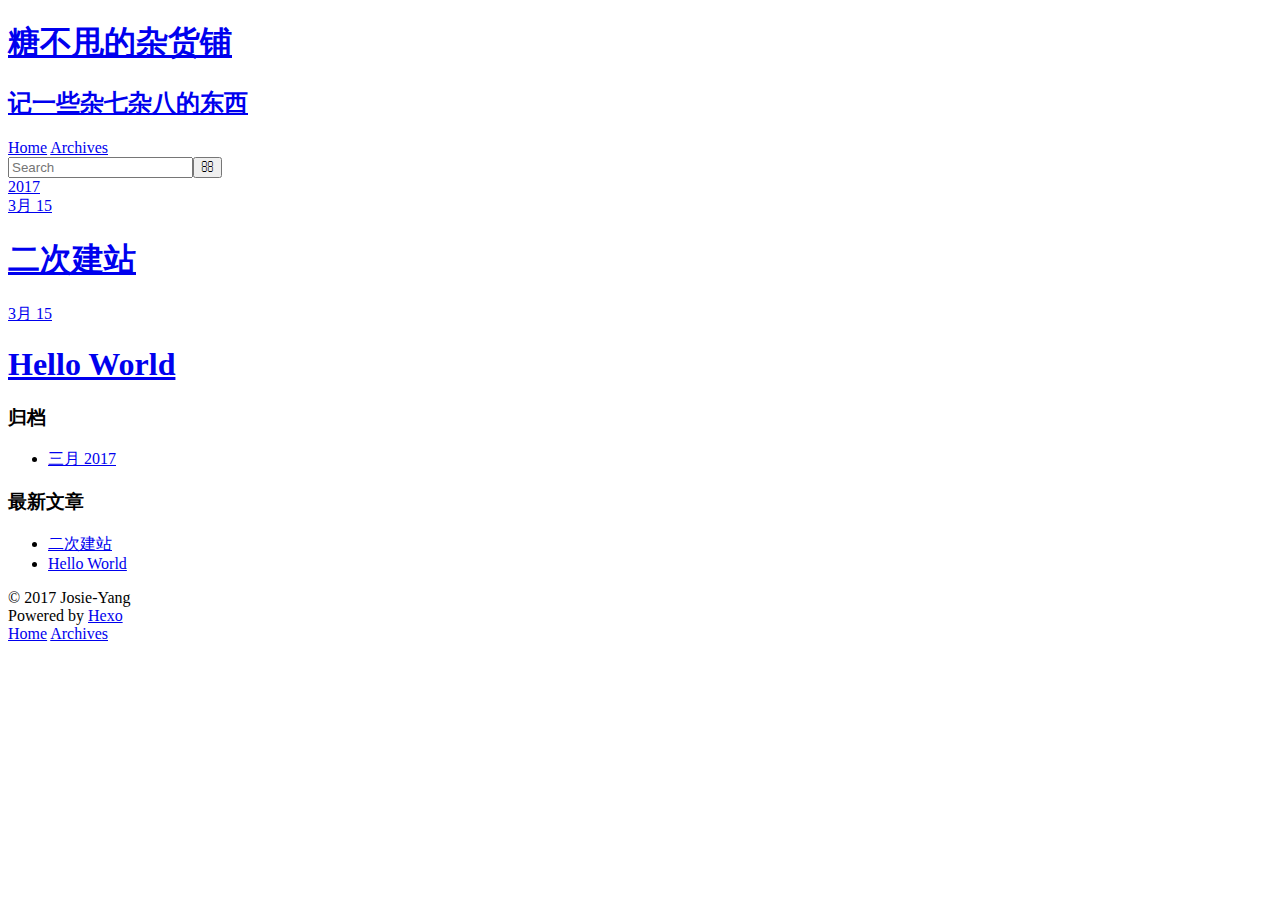
==== archives/index.html @ cf498991 "Site updated: 2017-03-15 00:57:02" ====
<!DOCTYPE html>
<html>
<head>
  <meta charset="utf-8">
  
  <title>归档 | 糖不甩的杂货铺</title>
  <meta name="viewport" content="width=device-width, initial-scale=1, maximum-scale=1">
  <meta property="og:type" content="website">
<meta property="og:title" content="糖不甩的杂货铺">
<meta property="og:url" content="https://josie-young.github.io/tangbushuai/archives/index.html">
<meta property="og:site_name" content="糖不甩的杂货铺">
<meta name="twitter:card" content="summary">
<meta name="twitter:title" content="糖不甩的杂货铺">
  
    <link rel="alternate" href="/atom.xml" title="糖不甩的杂货铺" type="application/atom+xml">
  
  
    <link rel="icon" href="/favicon.png">
  
  
    <link href="//fonts.googleapis.com/css?family=Source+Code+Pro" rel="stylesheet" type="text/css">
  
  <link rel="stylesheet" href="/tangbushuai/css/style.css">
  

</head>

<body>
  <div id="container">
    <div id="wrap">
      <header id="header">
  <div id="banner"></div>
  <div id="header-outer" class="outer">
    <div id="header-title" class="inner">
      <h1 id="logo-wrap">
        <a href="/tangbushuai/" id="logo">糖不甩的杂货铺</a>
      </h1>
      
        <h2 id="subtitle-wrap">
          <a href="/tangbushuai/" id="subtitle">记一些杂七杂八的东西</a>
        </h2>
      
    </div>
    <div id="header-inner" class="inner">
      <nav id="main-nav">
        <a id="main-nav-toggle" class="nav-icon"></a>
        
          <a class="main-nav-link" href="/tangbushuai/">Home</a>
        
          <a class="main-nav-link" href="/tangbushuai/archives">Archives</a>
        
      </nav>
      <nav id="sub-nav">
        
          <a id="nav-rss-link" class="nav-icon" href="/atom.xml" title="RSS Feed"></a>
        
        <a id="nav-search-btn" class="nav-icon" title="搜索"></a>
      </nav>
      <div id="search-form-wrap">
        <form action="//google.com/search" method="get" accept-charset="UTF-8" class="search-form"><input type="search" name="q" results="0" class="search-form-input" placeholder="Search"><button type="submit" class="search-form-submit">&#xF002;</button><input type="hidden" name="sitesearch" value="https://josie-young.github.io/tangbushuai"></form>
      </div>
    </div>
  </div>
</header>
      <div class="outer">
        <section id="main">
  
  
    
    
      
      
      <section class="archives-wrap">
        <div class="archive-year-wrap">
          <a href="/tangbushuai/archives/2017" class="archive-year">2017</a>
        </div>
        <div class="archives">
    
    <article class="archive-article archive-type-post">
  <div class="archive-article-inner">
    <header class="archive-article-header">
      <a href="/tangbushuai/2017/03/15/二次建站/" class="archive-article-date">
  <time datetime="2017-03-14T16:54:30.000Z" itemprop="datePublished">3月 15</time>
</a>
      
  
    <h1 itemprop="name">
      <a class="archive-article-title" href="/tangbushuai/2017/03/15/二次建站/">二次建站</a>
    </h1>
  

    </header>
  </div>
</article>
  
    
    
    <article class="archive-article archive-type-post">
  <div class="archive-article-inner">
    <header class="archive-article-header">
      <a href="/tangbushuai/2017/03/15/hello-world/" class="archive-article-date">
  <time datetime="2017-03-14T16:50:37.000Z" itemprop="datePublished">3月 15</time>
</a>
      
  
    <h1 itemprop="name">
      <a class="archive-article-title" href="/tangbushuai/2017/03/15/hello-world/">Hello World</a>
    </h1>
  

    </header>
  </div>
</article>
  
  
    </div></section>
  

</section>
        
          <aside id="sidebar">
  
    

  
    

  
    
  
    
  <div class="widget-wrap">
    <h3 class="widget-title">归档</h3>
    <div class="widget">
      <ul class="archive-list"><li class="archive-list-item"><a class="archive-list-link" href="/tangbushuai/archives/2017/03/">三月 2017</a></li></ul>
    </div>
  </div>


  
    
  <div class="widget-wrap">
    <h3 class="widget-title">最新文章</h3>
    <div class="widget">
      <ul>
        
          <li>
            <a href="/tangbushuai/2017/03/15/二次建站/">二次建站</a>
          </li>
        
          <li>
            <a href="/tangbushuai/2017/03/15/hello-world/">Hello World</a>
          </li>
        
      </ul>
    </div>
  </div>

  
</aside>
        
      </div>
      <footer id="footer">
  
  <div class="outer">
    <div id="footer-info" class="inner">
      &copy; 2017 Josie-Yang<br>
      Powered by <a href="http://hexo.io/" target="_blank">Hexo</a>
    </div>
  </div>
</footer>
    </div>
    <nav id="mobile-nav">
  
    <a href="/tangbushuai/" class="mobile-nav-link">Home</a>
  
    <a href="/tangbushuai/archives" class="mobile-nav-link">Archives</a>
  
</nav>
    

<script src="//ajax.googleapis.com/ajax/libs/jquery/2.0.3/jquery.min.js"></script>


  <link rel="stylesheet" href="/tangbushuai/fancybox/jquery.fancybox.css">
  <script src="/tangbushuai/fancybox/jquery.fancybox.pack.js"></script>


<script src="/tangbushuai/js/script.js"></script>

  </div>
</body>
</html>
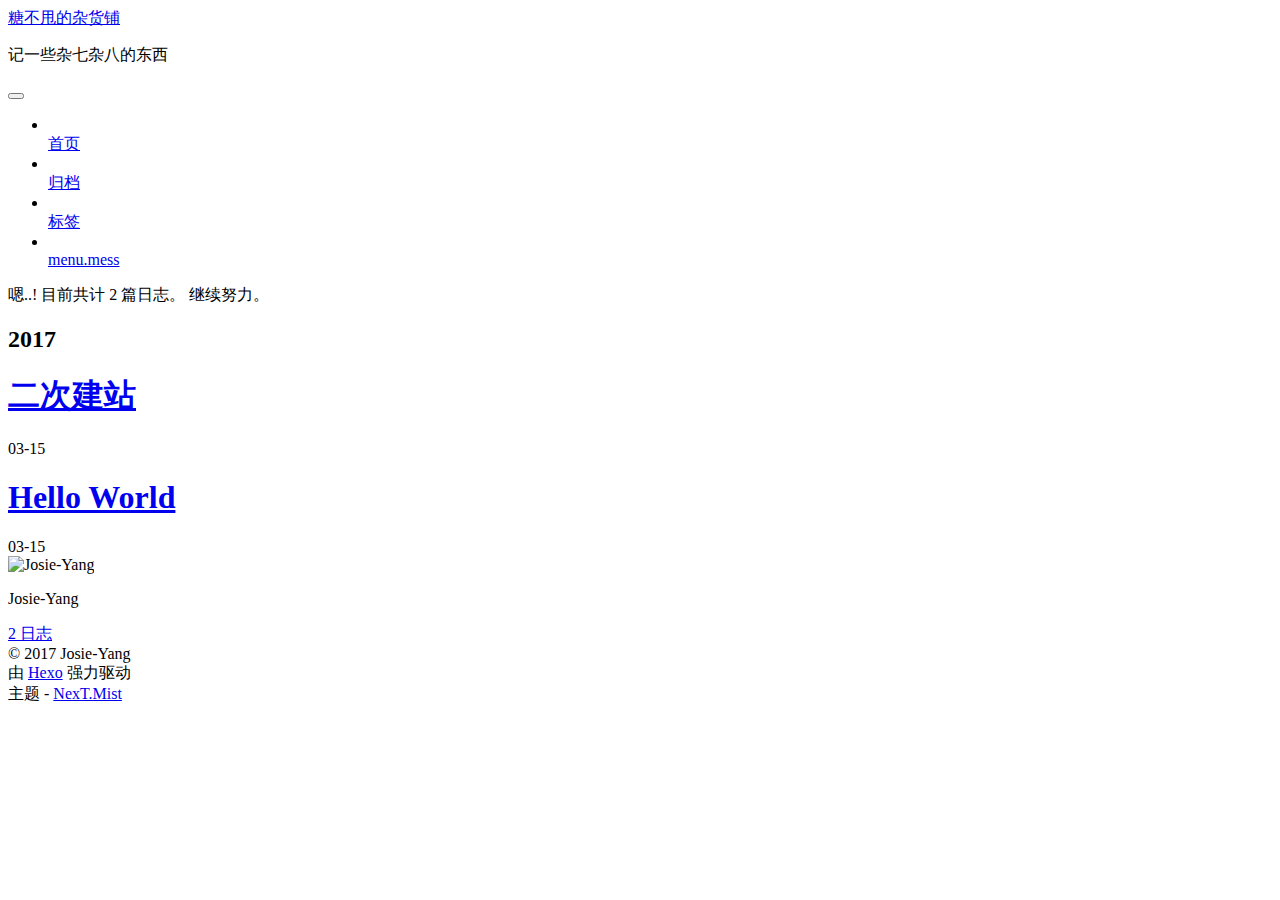
==== commit acc68580: "Site updated: 2017-03-15 02:18:30" ====
--- a/archives/index.html
+++ b/archives/index.html
@@ -1,193 +1,581 @@
-<!DOCTYPE html>
-<html>
+<!doctype html>
+
+
+
+  
+
+
+<html class="theme-next mist use-motion" lang="zh-Hans">
 <head>
-  <meta charset="utf-8">
-  
-  <title>归档 | 糖不甩的杂货铺</title>
-  <meta name="viewport" content="width=device-width, initial-scale=1, maximum-scale=1">
-  <meta property="og:type" content="website">
+  <meta charset="UTF-8"/>
+<meta http-equiv="X-UA-Compatible" content="IE=edge" />
+<meta name="viewport" content="width=device-width, initial-scale=1, maximum-scale=1"/>
+
+
+
+<meta http-equiv="Cache-Control" content="no-transform" />
+<meta http-equiv="Cache-Control" content="no-siteapp" />
+
+
+
+
+
+
+
+
+
+
+
+
+
+
+
+  
+  
+  <link href="/tangbushuai/lib/fancybox/source/jquery.fancybox.css?v=2.1.5" rel="stylesheet" type="text/css" />
+
+
+
+
+  
+  
+  
+  
+
+  
+    
+    
+  
+
+  
+
+  
+
+  
+
+  
+
+  
+    
+    
+    <link href="//fonts.googleapis.com/css?family=Lato:300,300italic,400,400italic,700,700italic&subset=latin,latin-ext" rel="stylesheet" type="text/css">
+  
+
+
+
+
+
+
+<link href="/tangbushuai/lib/font-awesome/css/font-awesome.min.css?v=4.6.2" rel="stylesheet" type="text/css" />
+
+<link href="/tangbushuai/css/main.css?v=5.1.0" rel="stylesheet" type="text/css" />
+
+
+  <meta name="keywords" content="Hexo, NexT" />
+
+
+
+
+
+
+
+
+  <link rel="shortcut icon" type="image/x-icon" href="/tangbushuai/favicon.ico?v=5.1.0" />
+
+
+
+
+
+
+<meta property="og:type" content="website">
 <meta property="og:title" content="糖不甩的杂货铺">
 <meta property="og:url" content="https://josie-young.github.io/tangbushuai/archives/index.html">
 <meta property="og:site_name" content="糖不甩的杂货铺">
 <meta name="twitter:card" content="summary">
 <meta name="twitter:title" content="糖不甩的杂货铺">
-  
-    <link rel="alternate" href="/atom.xml" title="糖不甩的杂货铺" type="application/atom+xml">
-  
-  
-    <link rel="icon" href="/favicon.png">
-  
-  
-    <link href="//fonts.googleapis.com/css?family=Source+Code+Pro" rel="stylesheet" type="text/css">
-  
-  <link rel="stylesheet" href="/tangbushuai/css/style.css">
-  
-
+
+
+
+<script type="text/javascript" id="hexo.configurations">
+  var NexT = window.NexT || {};
+  var CONFIG = {
+    root: '/tangbushuai/',
+    scheme: 'Mist',
+    sidebar: {"position":"left","display":"post","offset":12,"offset_float":0,"b2t":false,"scrollpercent":false},
+    fancybox: true,
+    motion: true,
+    duoshuo: {
+      userId: '0',
+      author: '博主'
+    },
+    algolia: {
+      applicationID: '',
+      apiKey: '',
+      indexName: '',
+      hits: {"per_page":10},
+      labels: {"input_placeholder":"Search for Posts","hits_empty":"We didn't find any results for the search: ${query}","hits_stats":"${hits} results found in ${time} ms"}
+    }
+  };
+</script>
+
+
+
+  <link rel="canonical" href="https://josie-young.github.io/tangbushuai/archives/"/>
+
+
+
+
+
+  <title> 归档 | 糖不甩的杂货铺 </title>
 </head>
 
-<body>
-  <div id="container">
-    <div id="wrap">
-      <header id="header">
-  <div id="banner"></div>
-  <div id="header-outer" class="outer">
-    <div id="header-title" class="inner">
-      <h1 id="logo-wrap">
-        <a href="/tangbushuai/" id="logo">糖不甩的杂货铺</a>
+<body itemscope itemtype="http://schema.org/WebPage" lang="zh-Hans">
+
+  
+
+
+
+
+
+
+
+
+
+
+
+
+
+
+  
+  
+    
+  
+
+  <div class="container one-collumn sidebar-position-left  page-archive  ">
+    <div class="headband"></div>
+
+    <header id="header" class="header" itemscope itemtype="http://schema.org/WPHeader">
+      <div class="header-inner"><div class="site-brand-wrapper">
+  <div class="site-meta ">
+    
+
+    <div class="custom-logo-site-title">
+      <a href="/tangbushuai/"  class="brand" rel="start">
+        <span class="logo-line-before"><i></i></span>
+        <span class="site-title">糖不甩的杂货铺</span>
+        <span class="logo-line-after"><i></i></span>
+      </a>
+    </div>
+      
+        <p class="site-subtitle">记一些杂七杂八的东西</p>
+      
+  </div>
+
+  <div class="site-nav-toggle">
+    <button>
+      <span class="btn-bar"></span>
+      <span class="btn-bar"></span>
+      <span class="btn-bar"></span>
+    </button>
+  </div>
+</div>
+
+<nav class="site-nav">
+  
+
+  
+    <ul id="menu" class="menu">
+      
+        
+        <li class="menu-item menu-item-home">
+          <a href="/tangbushuai/" rel="section">
+            
+              <i class="menu-item-icon fa fa-fw fa-home"></i> <br />
+            
+            首页
+          </a>
+        </li>
+      
+        
+        <li class="menu-item menu-item-archives">
+          <a href="/tangbushuai/archives" rel="section">
+            
+              <i class="menu-item-icon fa fa-fw fa-archive"></i> <br />
+            
+            归档
+          </a>
+        </li>
+      
+        
+        <li class="menu-item menu-item-tags">
+          <a href="/tangbushuai/tags" rel="section">
+            
+              <i class="menu-item-icon fa fa-fw fa-tags"></i> <br />
+            
+            标签
+          </a>
+        </li>
+      
+        
+        <li class="menu-item menu-item-mess">
+          <a href="/tangbushuai/mess" rel="section">
+            
+              <i class="menu-item-icon fa fa-fw fa-heartbeat"></i> <br />
+            
+            menu.mess
+          </a>
+        </li>
+      
+
+      
+    </ul>
+  
+
+  
+</nav>
+
+
+
+ </div>
+    </header>
+
+    <main id="main" class="main">
+      <div class="main-inner">
+        <div class="content-wrap">
+          <div id="content" class="content">
+            
+
+  <section id="posts" class="posts-collapse">
+    <span class="archive-move-on"></span>
+
+    <span class="archive-page-counter">
+      
+      
+      
+        
+      
+      嗯..! 目前共计 2 篇日志。 继续努力。
+    </span>
+
+    
+
+      
+      
+      
+
+      
+        
+        <div class="collection-title">
+          <h2 class="archive-year motion-element" id="archive-year-2017">2017</h2>
+        </div>
+      
+      
+
+      
+
+  <article class="post post-type-normal" itemscope itemtype="http://schema.org/Article">
+    <header class="post-header">
+
+      <h1 class="post-title">
+        
+            <a class="post-title-link" href="/tangbushuai/2017/03/15/二次建站/" itemprop="url">
+              
+                <span itemprop="name">二次建站</span>
+              
+            </a>
+        
       </h1>
-      
-        <h2 id="subtitle-wrap">
-          <a href="/tangbushuai/" id="subtitle">记一些杂七杂八的东西</a>
-        </h2>
-      
-    </div>
-    <div id="header-inner" class="inner">
-      <nav id="main-nav">
-        <a id="main-nav-toggle" class="nav-icon"></a>
-        
-          <a class="main-nav-link" href="/tangbushuai/">Home</a>
-        
-          <a class="main-nav-link" href="/tangbushuai/archives">Archives</a>
-        
-      </nav>
-      <nav id="sub-nav">
-        
-          <a id="nav-rss-link" class="nav-icon" href="/atom.xml" title="RSS Feed"></a>
-        
-        <a id="nav-search-btn" class="nav-icon" title="搜索"></a>
-      </nav>
-      <div id="search-form-wrap">
-        <form action="//google.com/search" method="get" accept-charset="UTF-8" class="search-form"><input type="search" name="q" results="0" class="search-form-input" placeholder="Search"><button type="submit" class="search-form-submit">&#xF002;</button><input type="hidden" name="sitesearch" value="https://josie-young.github.io/tangbushuai"></form>
+
+      <div class="post-meta">
+        <time class="post-time" itemprop="dateCreated"
+              datetime="2017-03-15T00:54:30+08:00"
+              content="2017-03-15" >
+          03-15
+        </time>
       </div>
+
+    </header>
+  </article>
+
+
+
+    
+
+      
+      
+      
+
+      
+      
+
+      
+
+  <article class="post post-type-normal" itemscope itemtype="http://schema.org/Article">
+    <header class="post-header">
+
+      <h1 class="post-title">
+        
+            <a class="post-title-link" href="/tangbushuai/2017/03/15/hello-world/" itemprop="url">
+              
+                <span itemprop="name">Hello World</span>
+              
+            </a>
+        
+      </h1>
+
+      <div class="post-meta">
+        <time class="post-time" itemprop="dateCreated"
+              datetime="2017-03-15T00:50:37+08:00"
+              content="2017-03-15" >
+          03-15
+        </time>
+      </div>
+
+    </header>
+  </article>
+
+
+
+    
+
+  </section>
+
+  
+
+
+          
+          </div>
+          
+
+
+          
+
+        </div>
+        
+          
+  
+  <div class="sidebar-toggle">
+    <div class="sidebar-toggle-line-wrap">
+      <span class="sidebar-toggle-line sidebar-toggle-line-first"></span>
+      <span class="sidebar-toggle-line sidebar-toggle-line-middle"></span>
+      <span class="sidebar-toggle-line sidebar-toggle-line-last"></span>
     </div>
   </div>
-</header>
-      <div class="outer">
-        <section id="main">
-  
-  
-    
-    
-      
-      
-      <section class="archives-wrap">
-        <div class="archive-year-wrap">
-          <a href="/tangbushuai/archives/2017" class="archive-year">2017</a>
+
+  <aside id="sidebar" class="sidebar">
+    <div class="sidebar-inner">
+
+      
+
+      
+
+      <section class="site-overview sidebar-panel sidebar-panel-active">
+        <div class="site-author motion-element" itemprop="author" itemscope itemtype="http://schema.org/Person">
+          <img class="site-author-image" itemprop="image"
+               src="/tangbushuai/images/avatar.gif"
+               alt="Josie-Yang" />
+          <p class="site-author-name" itemprop="name">Josie-Yang</p>
+           
+              <p class="site-description motion-element" itemprop="description"></p>
+          
         </div>
-        <div class="archives">
-    
-    <article class="archive-article archive-type-post">
-  <div class="archive-article-inner">
-    <header class="archive-article-header">
-      <a href="/tangbushuai/2017/03/15/二次建站/" class="archive-article-date">
-  <time datetime="2017-03-14T16:54:30.000Z" itemprop="datePublished">3月 15</time>
-</a>
-      
-  
-    <h1 itemprop="name">
-      <a class="archive-article-title" href="/tangbushuai/2017/03/15/二次建站/">二次建站</a>
-    </h1>
-  
-
-    </header>
+        <nav class="site-state motion-element">
+
+          
+            <div class="site-state-item site-state-posts">
+              <a href="/tangbushuai/archives">
+                <span class="site-state-item-count">2</span>
+                <span class="site-state-item-name">日志</span>
+              </a>
+            </div>
+          
+
+          
+
+          
+
+        </nav>
+
+        
+
+        <div class="links-of-author motion-element">
+          
+        </div>
+
+        
+        
+
+        
+        
+
+        
+
+
+      </section>
+
+      
+
+      
+
+    </div>
+  </aside>
+
+
+        
+      </div>
+    </main>
+
+    <footer id="footer" class="footer">
+      <div class="footer-inner">
+        <div class="copyright" >
+  
+  &copy; 
+  <span itemprop="copyrightYear">2017</span>
+  <span class="with-love">
+    <i class="fa fa-heart"></i>
+  </span>
+  <span class="author" itemprop="copyrightHolder">Josie-Yang</span>
+</div>
+
+
+<div class="powered-by">
+  由 <a class="theme-link" href="https://hexo.io">Hexo</a> 强力驱动
+</div>
+
+<div class="theme-info">
+  主题 -
+  <a class="theme-link" href="https://github.com/iissnan/hexo-theme-next">
+    NexT.Mist
+  </a>
+</div>
+
+
+        
+
+        
+      </div>
+    </footer>
+
+    
+      <div class="back-to-top">
+        <i class="fa fa-arrow-up"></i>
+        
+      </div>
+    
+    
   </div>
-</article>
-  
-    
-    
-    <article class="archive-article archive-type-post">
-  <div class="archive-article-inner">
-    <header class="archive-article-header">
-      <a href="/tangbushuai/2017/03/15/hello-world/" class="archive-article-date">
-  <time datetime="2017-03-14T16:50:37.000Z" itemprop="datePublished">3月 15</time>
-</a>
-      
-  
-    <h1 itemprop="name">
-      <a class="archive-article-title" href="/tangbushuai/2017/03/15/hello-world/">Hello World</a>
-    </h1>
-  
-
-    </header>
-  </div>
-</article>
-  
-  
-    </div></section>
-  
-
-</section>
-        
-          <aside id="sidebar">
-  
-    
-
-  
-    
-
-  
-    
-  
-    
-  <div class="widget-wrap">
-    <h3 class="widget-title">归档</h3>
-    <div class="widget">
-      <ul class="archive-list"><li class="archive-list-item"><a class="archive-list-link" href="/tangbushuai/archives/2017/03/">三月 2017</a></li></ul>
-    </div>
-  </div>
-
-
-  
-    
-  <div class="widget-wrap">
-    <h3 class="widget-title">最新文章</h3>
-    <div class="widget">
-      <ul>
-        
-          <li>
-            <a href="/tangbushuai/2017/03/15/二次建站/">二次建站</a>
-          </li>
-        
-          <li>
-            <a href="/tangbushuai/2017/03/15/hello-world/">Hello World</a>
-          </li>
-        
-      </ul>
-    </div>
-  </div>
-
-  
-</aside>
-        
-      </div>
-      <footer id="footer">
-  
-  <div class="outer">
-    <div id="footer-info" class="inner">
-      &copy; 2017 Josie-Yang<br>
-      Powered by <a href="http://hexo.io/" target="_blank">Hexo</a>
-    </div>
-  </div>
-</footer>
-    </div>
-    <nav id="mobile-nav">
-  
-    <a href="/tangbushuai/" class="mobile-nav-link">Home</a>
-  
-    <a href="/tangbushuai/archives" class="mobile-nav-link">Archives</a>
-  
-</nav>
-    
-
-<script src="//ajax.googleapis.com/ajax/libs/jquery/2.0.3/jquery.min.js"></script>
-
-
-  <link rel="stylesheet" href="/tangbushuai/fancybox/jquery.fancybox.css">
-  <script src="/tangbushuai/fancybox/jquery.fancybox.pack.js"></script>
-
-
-<script src="/tangbushuai/js/script.js"></script>
-
-  </div>
+
+  
+
+<script type="text/javascript">
+  if (Object.prototype.toString.call(window.Promise) !== '[object Function]') {
+    window.Promise = null;
+  }
+</script>
+
+
+
+
+
+
+
+
+
+  
+
+
+
+
+  
+  <script type="text/javascript" src="/tangbushuai/lib/jquery/index.js?v=2.1.3"></script>
+
+  
+  <script type="text/javascript" src="/tangbushuai/lib/fastclick/lib/fastclick.min.js?v=1.0.6"></script>
+
+  
+  <script type="text/javascript" src="/tangbushuai/lib/jquery_lazyload/jquery.lazyload.js?v=1.9.7"></script>
+
+  
+  <script type="text/javascript" src="/tangbushuai/lib/velocity/velocity.min.js?v=1.2.1"></script>
+
+  
+  <script type="text/javascript" src="/tangbushuai/lib/velocity/velocity.ui.min.js?v=1.2.1"></script>
+
+  
+  <script type="text/javascript" src="/tangbushuai/lib/fancybox/source/jquery.fancybox.pack.js?v=2.1.5"></script>
+
+
+  
+
+
+  <script type="text/javascript" src="/tangbushuai/js/src/utils.js?v=5.1.0"></script>
+
+  <script type="text/javascript" src="/tangbushuai/js/src/motion.js?v=5.1.0"></script>
+
+
+
+  
+  
+
+  
+  
+    <script type="text/javascript" id="motion.page.archive">
+      $('.archive-year').velocity('transition.slideLeftIn');
+    </script>
+  
+
+
+  
+
+
+  <script type="text/javascript" src="/tangbushuai/js/src/bootstrap.js?v=5.1.0"></script>
+
+
+
+  
+
+
+
+  
+
+
+
+
+	
+
+
+
+
+
+  
+
+
+
+
+
+  
+
+
+
+
+
+  
+
+
+
+  
+  
+
+  
+
+  
+
+  
+
+  
+
+
+  
+
 </body>
-</html>+</html>
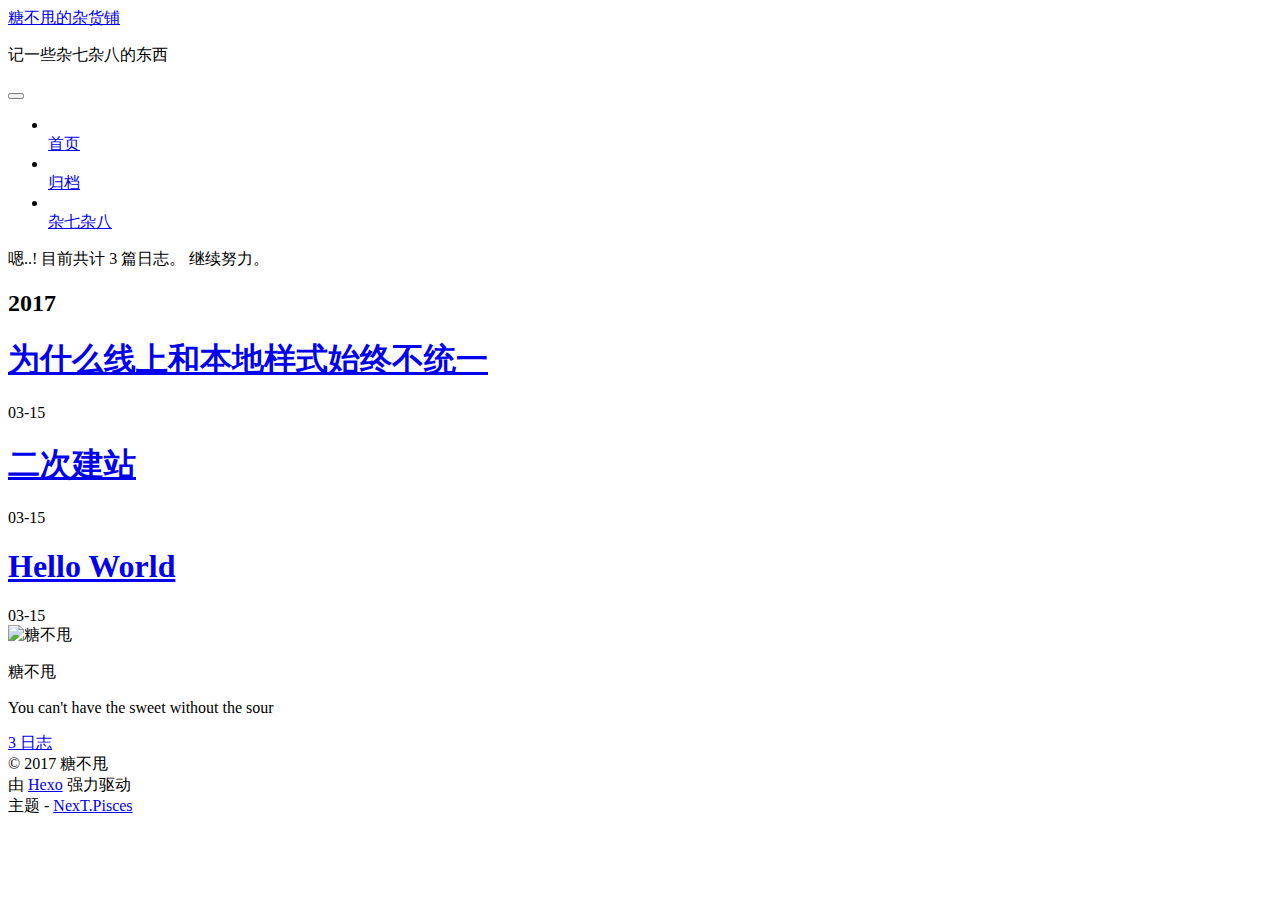
==== commit 7e02f348: "Site updated: 2017-03-15 03:04:59" ====
--- a/archives/index.html
+++ b/archives/index.html
@@ -5,7 +5,7 @@
   
 
 
-<html class="theme-next mist use-motion" lang="zh-Hans">
+<html class="theme-next pisces use-motion" lang="zh-Hans">
 <head>
   <meta charset="UTF-8"/>
 <meta http-equiv="X-UA-Compatible" content="IE=edge" />
@@ -87,12 +87,15 @@
 
 
 
+<meta name="description" content="You can&apos;t have the sweet without the sour">
 <meta property="og:type" content="website">
 <meta property="og:title" content="糖不甩的杂货铺">
 <meta property="og:url" content="https://josie-young.github.io/tangbushuai/archives/index.html">
 <meta property="og:site_name" content="糖不甩的杂货铺">
+<meta property="og:description" content="You can&apos;t have the sweet without the sour">
 <meta name="twitter:card" content="summary">
 <meta name="twitter:title" content="糖不甩的杂货铺">
+<meta name="twitter:description" content="You can&apos;t have the sweet without the sour">
 
 
 
@@ -100,7 +103,7 @@
   var NexT = window.NexT || {};
   var CONFIG = {
     root: '/tangbushuai/',
-    scheme: 'Mist',
+    scheme: 'Pisces',
     sidebar: {"position":"left","display":"post","offset":12,"offset_float":0,"b2t":false,"scrollpercent":false},
     fancybox: true,
     motion: true,
@@ -207,22 +210,12 @@
         </li>
       
         
-        <li class="menu-item menu-item-tags">
-          <a href="/tangbushuai/tags" rel="section">
+        <li class="menu-item menu-item-mess">
+          <a href="/tangbushuai/mess" rel="section">
             
               <i class="menu-item-icon fa fa-fw fa-tags"></i> <br />
             
-            标签
-          </a>
-        </li>
-      
-        
-        <li class="menu-item menu-item-mess">
-          <a href="/tangbushuai/mess" rel="section">
-            
-              <i class="menu-item-icon fa fa-fw fa-heartbeat"></i> <br />
-            
-            menu.mess
+            杂七杂八
           </a>
         </li>
       
@@ -254,7 +247,7 @@
       
         
       
-      嗯..! 目前共计 2 篇日志。 继续努力。
+      嗯..! 目前共计 3 篇日志。 继续努力。
     </span>
 
     
@@ -268,6 +261,43 @@
         <div class="collection-title">
           <h2 class="archive-year motion-element" id="archive-year-2017">2017</h2>
         </div>
+      
+      
+
+      
+
+  <article class="post post-type-normal" itemscope itemtype="http://schema.org/Article">
+    <header class="post-header">
+
+      <h1 class="post-title">
+        
+            <a class="post-title-link" href="/tangbushuai/2017/03/15/为什么线上和本地样式始终不统一/" itemprop="url">
+              
+                <span itemprop="name">为什么线上和本地样式始终不统一</span>
+              
+            </a>
+        
+      </h1>
+
+      <div class="post-meta">
+        <time class="post-time" itemprop="dateCreated"
+              datetime="2017-03-15T03:03:58+08:00"
+              content="2017-03-15" >
+          03-15
+        </time>
+      </div>
+
+    </header>
+  </article>
+
+
+
+    
+
+      
+      
+      
+
       
       
 
@@ -372,11 +402,11 @@
       <section class="site-overview sidebar-panel sidebar-panel-active">
         <div class="site-author motion-element" itemprop="author" itemscope itemtype="http://schema.org/Person">
           <img class="site-author-image" itemprop="image"
-               src="/tangbushuai/images/avatar.gif"
-               alt="Josie-Yang" />
-          <p class="site-author-name" itemprop="name">Josie-Yang</p>
+               src="/tangbushuai/upload/avatar.png"
+               alt="糖不甩" />
+          <p class="site-author-name" itemprop="name">糖不甩</p>
            
-              <p class="site-description motion-element" itemprop="description"></p>
+              <p class="site-description motion-element" itemprop="description">You can't have the sweet without the sour</p>
           
         </div>
         <nav class="site-state motion-element">
@@ -384,7 +414,7 @@
           
             <div class="site-state-item site-state-posts">
               <a href="/tangbushuai/archives">
-                <span class="site-state-item-count">2</span>
+                <span class="site-state-item-count">3</span>
                 <span class="site-state-item-name">日志</span>
               </a>
             </div>
@@ -434,7 +464,7 @@
   <span class="with-love">
     <i class="fa fa-heart"></i>
   </span>
-  <span class="author" itemprop="copyrightHolder">Josie-Yang</span>
+  <span class="author" itemprop="copyrightHolder">糖不甩</span>
 </div>
 
 
@@ -445,7 +475,7 @@
 <div class="theme-info">
   主题 -
   <a class="theme-link" href="https://github.com/iissnan/hexo-theme-next">
-    NexT.Mist
+    NexT.Pisces
   </a>
 </div>
 
@@ -517,6 +547,13 @@
   
   
 
+
+  <script type="text/javascript" src="/tangbushuai/js/src/affix.js?v=5.1.0"></script>
+
+  <script type="text/javascript" src="/tangbushuai/js/src/schemes/pisces.js?v=5.1.0"></script>
+
+
+
   
   
     <script type="text/javascript" id="motion.page.archive">
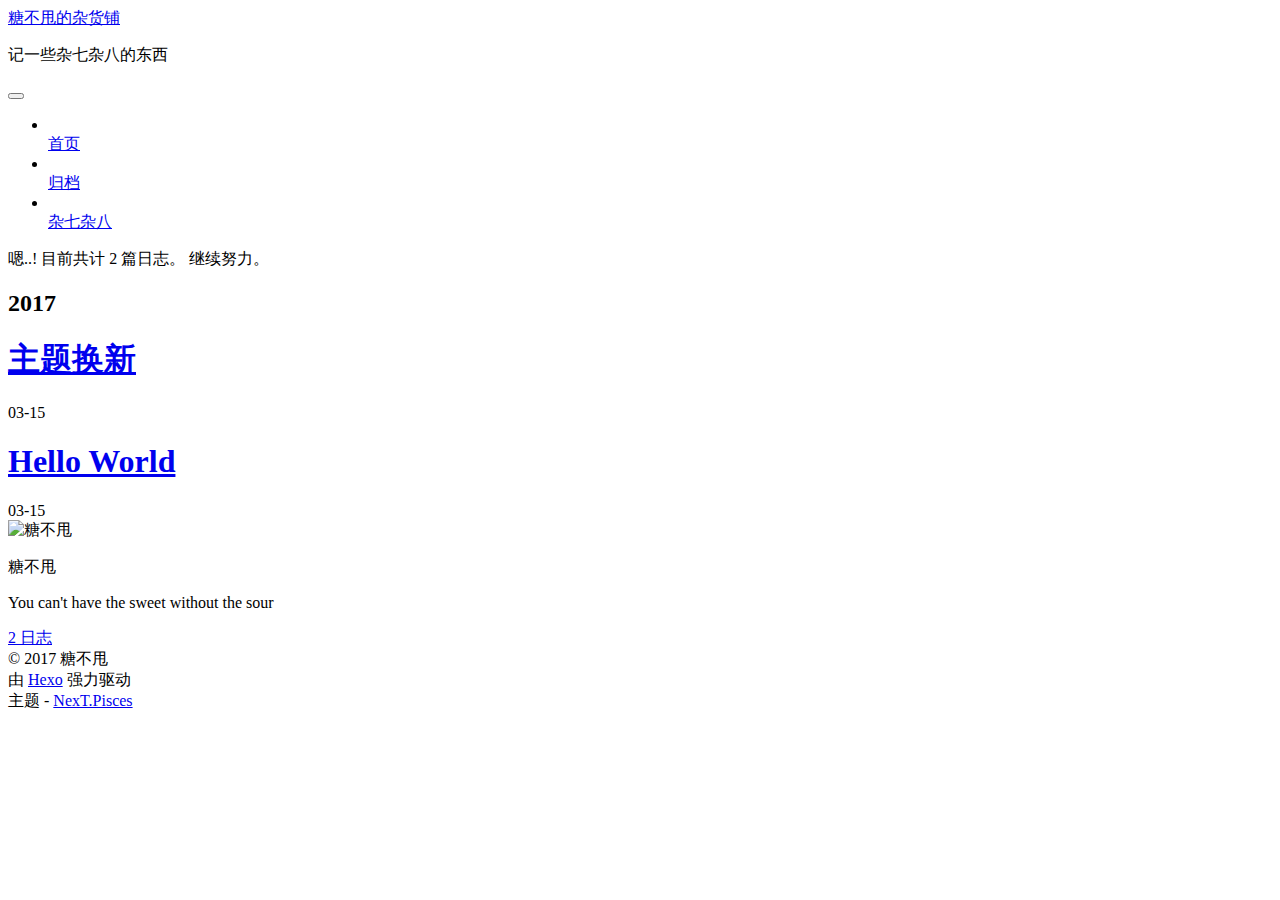
==== commit 2d365357: "Site updated: 2017-03-15 03:25:52" ====
--- a/archives/index.html
+++ b/archives/index.html
@@ -104,7 +104,7 @@
   var CONFIG = {
     root: '/tangbushuai/',
     scheme: 'Pisces',
-    sidebar: {"position":"left","display":"post","offset":12,"offset_float":0,"b2t":false,"scrollpercent":false},
+    sidebar: {"position":"right","display":"post","offset":12,"offset_float":0,"b2t":false,"scrollpercent":false},
     fancybox: true,
     motion: true,
     duoshuo: {
@@ -154,7 +154,7 @@
     
   
 
-  <div class="container one-collumn sidebar-position-left  page-archive  ">
+  <div class="container one-collumn sidebar-position-right  page-archive  ">
     <div class="headband"></div>
 
     <header id="header" class="header" itemscope itemtype="http://schema.org/WPHeader">
@@ -247,7 +247,7 @@
       
         
       
-      嗯..! 目前共计 3 篇日志。 继续努力。
+      嗯..! 目前共计 2 篇日志。 继续努力。
     </span>
 
     
@@ -271,46 +271,9 @@
 
       <h1 class="post-title">
         
-            <a class="post-title-link" href="/tangbushuai/2017/03/15/为什么线上和本地样式始终不统一/" itemprop="url">
-              
-                <span itemprop="name">为什么线上和本地样式始终不统一</span>
-              
-            </a>
-        
-      </h1>
-
-      <div class="post-meta">
-        <time class="post-time" itemprop="dateCreated"
-              datetime="2017-03-15T03:03:58+08:00"
-              content="2017-03-15" >
-          03-15
-        </time>
-      </div>
-
-    </header>
-  </article>
-
-
-
-    
-
-      
-      
-      
-
-      
-      
-
-      
-
-  <article class="post post-type-normal" itemscope itemtype="http://schema.org/Article">
-    <header class="post-header">
-
-      <h1 class="post-title">
-        
             <a class="post-title-link" href="/tangbushuai/2017/03/15/二次建站/" itemprop="url">
               
-                <span itemprop="name">二次建站</span>
+                <span itemprop="name">主题换新</span>
               
             </a>
         
@@ -414,7 +377,7 @@
           
             <div class="site-state-item site-state-posts">
               <a href="/tangbushuai/archives">
-                <span class="site-state-item-count">3</span>
+                <span class="site-state-item-count">2</span>
                 <span class="site-state-item-name">日志</span>
               </a>
             </div>
